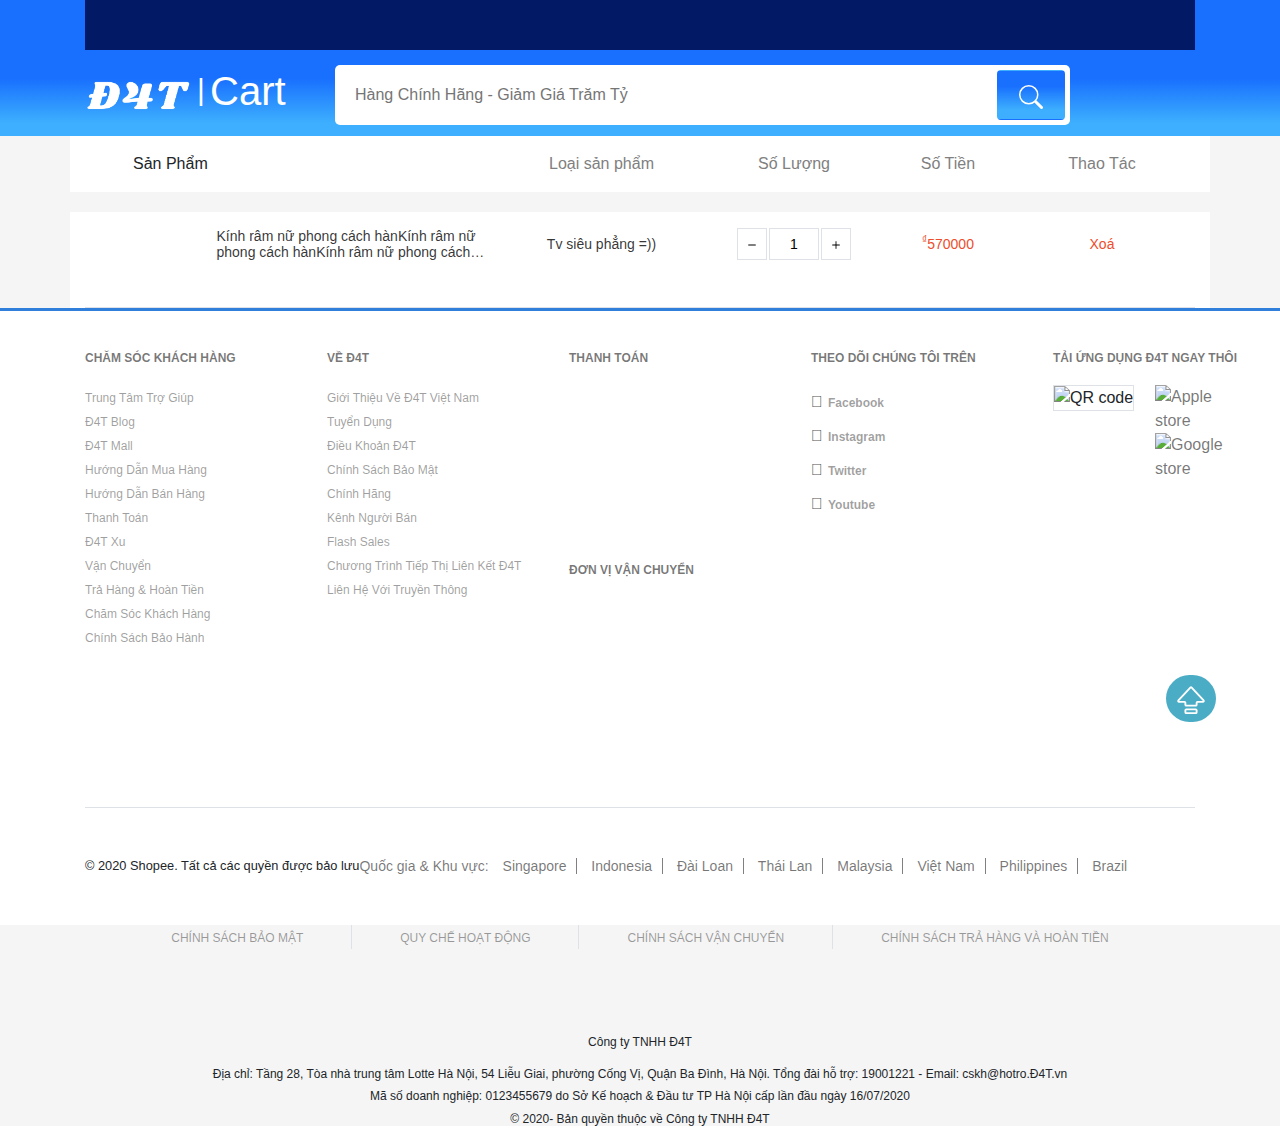
==== pay.html @ 73e4a86e "update accout" ====
<!DOCTYPE html>
<html lang="en">

<head>
    <meta charset="UTF-8">
    <meta name="viewport" content="width=device-width, initial-scale=1.0">
    <meta property="og:image" content="img/4T1D_icon.png">
    <meta property="og:description" content="">
    <meta property="og:title" content="">
    <link rel="shortcut icon" type="image/png" href="img/4T1D_icon.png">
    <title>Mua Hàng Trực Tuyến Và Uy Tín Cùng </title>
    <link rel="stylesheet" href="https://stackpath.bootstrapcdn.com/bootstrap/4.4.1/css/bootstrap.min.css"
        integrity="sha384-Vkoo8x4CGsO3+Hhxv8T/Q5PaXtkKtu6ug5TOeNV6gBiFeWPGFN9MuhOf23Q9Ifjh" crossorigin="anonymous">
    <link rel="stylesheet" href="fontawesome-free-5.13.0-web/css/all.css">
    <link rel="stylesheet" href="css/header.css">
    <link rel="stylesheet" href="css/style.css">
    <link rel="stylesheet" href="css/cart.css">
    <link rel="stylesheet" href="css/footer.css">
</head>

<body id="body">
    <header>
        <!-- Quang cao top -->
        <div class="container-fluid"
            style="background: rgb(25,112,254);background: linear-gradient(185deg, rgba(25,112,254,1) 32%, rgba(25,112,254,1) 81%);">
            <div class="container">
                <a title="" href="#" target="_blank" class="w-100" rel="noreferrer">
                    <div
                        style="height: 50px; background-repeat: no-repeat; background-position: center center; background-size: 100%; background-image: url(&quot;https://salt.tikicdn.com/ts/banner/c6/32/d9/1b204cfc48806fe8e3d1b975ff672819.jpg&quot;), linear-gradient(to right, rgb(2, 25, 102) 40%, rgb(2, 25, 102) 50%, rgb(2, 25, 102) 60%);">
                    </div>
                </a>
            </div>
        </div>

        <div class="container-fluid header__middle-box">
            <div class="container">
                <ul class="header__middle-list-menu">
                    <li class="d-flex">
                        <a href="index.html">
                            <img src="img/D4T.png" alt="Đ4T icon" class="icon">
                        </a>

                    </li>
                    <li class="title_cart">
                        <h1 class="text-white">Cart</h1>
                    </li>
                    <li>
                        <div class="header-with-search__search-section">
                            <div class="search-box bg-white text-dark d-flex flex-row">
                                <div class="w-100">
                                    <form active="" method="post"
                                        class="form-search w-100 d-flex align-items-center overflow-hidden">
                                        <input maxlength="128" placeholder="Hàng Chính Hãng - Giảm Giá Trăm Tỷ" value=""
                                            class="w-100">
                                    </form>
                                </div>
                                <button type="button" class="btn btn-search">
                                    <svg width="1em" height="1em" viewBox="0 0 16 16" class="bi bi-search"
                                        fill="currentColor" xmlns="http://www.w3.org/2000/svg">
                                        <path fill-rule="evenodd"
                                            d="M10.442 10.442a1 1 0 0 1 1.415 0l3.85 3.85a1 1 0 0 1-1.414 1.415l-3.85-3.85a1 1 0 0 1 0-1.415z" />
                                        <path fill-rule="evenodd"
                                            d="M6.5 12a5.5 5.5 0 1 0 0-11 5.5 5.5 0 0 0 0 11zM13 6.5a6.5 6.5 0 1 1-13 0 6.5 6.5 0 0 1 13 0z" />
                                    </svg>
                                </button>
                            </div>

                        </div>
                    </li>

                    <li class="member-box mt-3">

                    </li>
                </ul>
            </div>
        </div>
    </header>

    <!-- Main -->
    <main id="cart">
        <div class="container-fluid">
            <div class="container cart__header">
                <!-- form__header -->
                <div class="form__header w-100 grid p-3">
                    <div class="product-name">Sản Phẩm</div>
                    <div class="product-money text-center">Loại sản phẩm</div>
                    <div class="product-quantity text-center">Số Lượng</div>
                    <div class="product-money text-center">Số Tiền</div>
                    <div class="product-action text-center">Thao Tác</div>
                </div>
            </div>
            <div class="container cart__body">

                <!-- form__body -->
                <div class="form__body">
                    <!-- White bat dau tu day -->
                    <div class="form__item w-100 grid p-3 border-bottom" id="product1">
                        <!-- product -->
                        <div class="product__img d-flex">
                            <a href="#">
                                <div class="item__img"
                                    style="background-image: url(https://cf.shopee.vn/file/f7785c6e35a4923ea366b7c7877b2371_tn);">
                                </div>
                            </a>
                            <div class="item__description">
                                <a href="#">
                                    Kính râm nữ phong cách hànKính râm nữ phong cách hànKính râm nữ phong cách hàn
                                </a>
                            </div>

                        </div>
                        <!-- Product type -->
                        <div class="Product__type">
                            <p>
                                Tv siêu phẳng =))
                            </p>
                        </div>
                        <!-- quantity -->
                        <div class="Product__quantity">
                            <form action="">
                                <button type="button" class="border"><svg width="1em" height="1em" viewBox="0 0 16 16"
                                        class="bi bi-dash" fill="currentColor" xmlns="http://www.w3.org/2000/svg">
                                        <path fill-rule="evenodd"
                                            d="M3.5 8a.5.5 0 0 1 .5-.5h8a.5.5 0 0 1 0 1H4a.5.5 0 0 1-.5-.5z" />
                                    </svg></button>
                                <input type="number" min="1" max="" value="1" class="border">
                                <button type="button" class="border"><svg width="1em" height="1em" viewBox="0 0 16 16"
                                        class="bi bi-plus" fill="currentColor" xmlns="http://www.w3.org/2000/svg">
                                        <path fill-rule="evenodd"
                                            d="M8 3.5a.5.5 0 0 1 .5.5v4a.5.5 0 0 1-.5.5H4a.5.5 0 0 1 0-1h3.5V4a.5.5 0 0 1 .5-.5z" />
                                        <path fill-rule="evenodd"
                                            d="M7.5 8a.5.5 0 0 1 .5-.5h4a.5.5 0 0 1 0 1H8.5V12a.5.5 0 0 1-1 0V8z" />
                                    </svg></button>
                            </form>
                        </div>
                        <!-- money -->
                        <div class="product__money">
                            <!-- Chỗ này anh thêm hàm cho nó thành có dấu '.' ở đơn vị,
                                 Để nguyên chữ 'đ' -->
                            <p>₫570000</p>
                        </div>
                        <!-- action -->
                        <div class="product__action">
                            <button onclick="product_delete_show()">Xoá</button>
                        </div>
                    </div>


                    <!-- White ket thuc -->

                </div>

            </div>
            <!-- form delete product -->
            <dialog class="delete_product-box" id="delete_product-box">
                <div class="delete_product-body">
                    <h2>Bạn chắc chắn muốn bỏ sản phẩm này?</h2>
                    <div class="product__name-delete">Sản phẩm: </br> Kính râm nữ phong cách hàn</div>
                    <!-- <form action="" class="d-flex"> -->
                    <button onclick="delete_product_box_click_yes()" class="buttn">Yes</button>
                    <button onclick="delete_product_box_none()" class="border">No</button>
                    <!-- </form> -->
                </div>
            </dialog>
        </div>

    </main>

    <!-- Footer -->
    <footer onkeyup="footer_click()">
        <div class="container-fuid">
            <!-- footer top -->
            <div class="container footer-top">
                <div class="grid unset border-bottom">
                    <div class="grid-item">
                        <h2 class="footer__title">chăm sóc khách hàng</h2>
                        <ul class="list_menu d-flex flex-column">
                            <li><a href="">Trung Tâm Trợ Giúp</a></li>
                            <li><a href="">Đ4T Blog</a></li>
                            <li><a href="">Đ4T Mall</a></li>
                            <li><a href="">Hướng Dẫn Mua Hàng</a></li>
                            <li><a href="">Hướng Dẫn Bán Hàng</a></li>
                            <li><a href="">Thanh Toán</a></li>
                            <li><a href="">Đ4T Xu</a></li>
                            <li><a href="">Vận Chuyển</a></li>
                            <li><a href="">Trả Hàng & Hoàn Tiền</a></li>
                            <li><a href="">Chăm Sóc Khách Hàng</a></li>
                            <li><a href="">Chính Sách Bảo Hành</a></li>
                        </ul>
                    </div>
                    <div class="grid-item">
                        <h2 class="footer__title">Về Đ4T</h2>
                        <ul class="list_menu d-flex flex-column">
                            <li><a href="">Giới Thiệu Về Đ4T Việt Nam</a></li>
                            <li><a href="">Tuyển Dụng</a></li>
                            <li><a href="">Điều Khoản Đ4T</a></li>
                            <li><a href="">Chính Sách Bảo Mật</a></li>
                            <li><a href="">Chính Hãng</a></li>
                            <li><a href="">Kênh Người Bán</a></li>
                            <li><a href="">Flash Sales</a></li>
                            <li><a href="">Chương Trình Tiếp Thị Liên Kết Đ4T</a></li>
                            <li><a href="">Liên Hệ Với Truyền Thông</a></li>
                        </ul>
                    </div>
                    <div class="grid-item">
                        <!-- THANH TOÁN -->
                        <h2 class="footer__title">THANH TOÁN</h2>
                        <ul class="list_menu-pay grid-3">
                            <li>
                                <div class="pay__icon" style="background-position: 72.37037% 30.967741935483872%;">
                                </div>
                            </li>
                            <li>
                                <div class="pay__icon"
                                    style="background-position: 45.01424501424501% 6.451612903225806%;">
                                </div>
                            </li>
                            <li>
                                <div class="pay__icon"
                                    style="background-position: 37.60683760683761% 36.64596273291925%;">
                                </div>
                            </li>
                            <li>
                                <div class="pay__icon" style="background-position: 11.315417% 6.172839506172839%;">
                                </div>
                            </li>
                            <li>
                                <div class="pay__icon" style="background-position: 60.264498% 55.483870967741936%;">
                                </div>
                            </li>
                            <li>
                                <div class="pay__icon" style="background-position: 70.65812% 62.58064516129032%;"></div>
                            </li>
                            <li>
                                <div class="pay__icon"
                                    style="background-position: 0% 7.575758%;background-size: 1049.5% 344.846154%;">
                                </div>
                            </li>
                        </ul>
                        <!--  -->
                        <h2 class="footer__title">ĐƠN VỊ VẬN CHUYỂN</h2>
                        <ul class="list_menu-pay grid-3">
                            <li>
                                <div class="pay__icon"
                                    style="background-size: 699%;background-position: 60.526315789473685% 1335421%;">
                                </div>
                            </li>
                            <li>
                                <div class="pay__icon" style="background-position: 18.51567% 59.445783%;"></div>
                            </li>
                            <li>
                                <div class="pay__icon" style="background-position: 7.831909% 61.806452%;"></div>
                            </li>
                            <li>
                                <div class="pay__icon"
                                    style="background-position: 59.686609686609685% 28.91566265060241%;background-size: 1300%;">
                                </div>
                            </li>
                            <li>
                                <div class="pay__icon" style="background-position: 96.868946% 50.770701%;"></div>
                            </li>
                            <li>
                                <div class="pay__icon" style="background-position: 74.35897435897436% 1.952381%;"></div>
                            </li>
                            <li>
                                <div class="pay__icon"
                                    style="background-size: 564.9253731343283% 434.4827586206897%;background-position: 26.003210272873194% 6.451612903225806%;">
                                </div>
                            </li>
                            <li>
                                <div class="pay__icon"
                                    style="background-size: 750.561797752809% 262.85714285714283%;background-position: 84.4311377245509% 100%;">
                                </div>
                            </li>
                            <li>
                                <div class="pay__icon" style="background-position: 48.63701578192253% 37.341772%;">
                                </div>
                            </li>
                            <li>
                                <div class="pay__icon"
                                    style="background-position: 10.218978102189782% 33.76623376623377%;">
                                </div>
                            </li>
                        </ul>
                    </div>
                    <div class="grid-item">
                        <h2 class="footer__title">THEO DÕI CHÚNG TÔI TRÊN</h2>
                        <ul class="list_menu-about d-flex flex-column">
                            <li class="fab"><a href="">Facebook</a></li>
                            <li class="fab"><a href="">Instagram</a></li>
                            <li class="fab"><a href="">Twitter</a></li>
                            <li class="fab"><a href="">Youtube</a></li>
                        </ul>
                    </div>
                    <div class="grid-item">
                        <h2 class="footer__title">TẢI ỨNG DỤNG Đ4T NGAY THÔI</h2>
                        <div class="dowload-box d-flex">
                            <span class="dowload-box__img">
                                <img src="https://deo.shopeemobile.com/shopee/shopee-pcmall-live-sg/assets/f184c0b68a2d385feb5d70a76396230b.png"
                                    alt="QR code" class="border">
                            </span>
                            <span class="dowload-box__link">
                                <ul>
                                    <li>
                                        <img src="https://deo.shopeemobile.com/shopee/shopee-pcmall-live-sg/assets/759416b55e2bd69ecc360ee2faab7ad0.png"
                                            alt="Apple store" class="ml-3">
                                    </li>
                                    <li>
                                        <img src="https://deo.shopeemobile.com/shopee/shopee-pcmall-live-sg/assets/2679f513b5f9e235adf2c6c288617e7b.png"
                                            alt="Google store" class="ml-3">
                                    </li>
                                    <li></li>
                                </ul>
                            </span>
                        </div>
                    </div>
                </div>
            </div>
            <!-- footer middler -->
            <div class="contianer-fluid">
                <div class="container d-flex pt-5 pb-5">
                    <small>© 2020 Shopee. Tất cả các quyền được bảo lưu</small>
                    <span class="float-right">
                        Quốc gia & Khu vực:
                        <span>Singapore</span>
                        <span>Indonesia</span>
                        <span>Đài Loan</span>
                        <span>Thái Lan</span>
                        <span>Malaysia</span>
                        <span>Việt Nam</span>
                        <span>Philippines</span>
                        <span>Brazil</span>
                    </span>
                </div>
            </div>
            <!-- footer bottom -->
            <div class="container-fluid" style="background: #F5F5F5">
                <div class="container">
                    <!-- footer bottom__header -->
                    <div class="footer-bottom__header w-100">
                        <div class="border-right pl-5 pr-5"><a href="#">CHÍNH SÁCH BẢO MẬT</a></div>
                        <div class="border-right pl-5 pr-5"><a href="#">QUY CHẾ HOẠT ĐỘNG</a></div>
                        <div class="border-right pl-5 pr-5"><a href="#">CHÍNH SÁCH VẬN CHUYỂN</a></div>
                        <div class="border-0 pl-5 pr-5"><a href="#" class="border-0">CHÍNH SÁCH TRẢ HÀNG VÀ HOÀN
                                TIỀN</a>
                        </div>
                    </div>
                    <!-- footer bototm__body -->
                    <div class="footer-bottom__body mt-5 d-flex justify-content-center">
                        <a href="#">
                            <div class="pay__icon"></div>
                        </a>
                        <a href="#">
                            <div class="pay__icon"></div>
                        </a>
                        <a href="#">
                            <div class="pay__icon"
                                style="background-size: 1577.0833333333333% 383.3333333333333%;background-position: 80.25387870239774% 33.8235294117647%;">
                            </div>
                        </a>
                    </div>
                    <p class="text-center" style="font-size: .75rem">Công ty TNHH Đ4T</p>
                    <address class="text-center" style="font-size: .75rem; line-height: 1.5;">
                        <p class="text-center addr">Địa chỉ: Tầng 28, Tòa nhà trung tâm Lotte Hà Nội, 54 Liễu Giai,
                            phường
                            Cống Vị, Quận Ba Đình, Hà Nội. Tổng đài hỗ trợ: 19001221 - Email: cskh@hotro.Đ4T.vn</p>
                        <p class="text-center addr">Mã số doanh nghiệp: 0123455679 do Sở Kế hoạch & Đầu tư TP Hà Nội cấp
                            lần
                            đầu ngày 16/07/2020</p>
                        <p class="text-center addr">© 2020- Bản quyền thuộc về Công ty TNHH Đ4T</p>
                    </address>
                </div>

            </div>
        </div>








        <!-- Menu trôi nổi -->
        <div class="menu-slide">
            <!-- <div class="frame-cat">
                        <div class="menu d-flex flex-column justify-content-around align-items-center" id="menu">
                            <a href="#">
                                <svg width="1em" height="1em" viewBox="0 0 16 16" class="bi bi-arrow-up-circle" fill="currentColor"
                                    xmlns="http://www.w3.org/2000/svg">
                                    <path fill-rule="evenodd"
                                        d="M8 15A7 7 0 1 0 8 1a7 7 0 0 0 0 14zm0 1A8 8 0 1 0 8 0a8 8 0 0 0 0 16z" />
                                    <path fill-rule="evenodd"
                                        d="M4.646 8.354a.5.5 0 0 0 .708 0L8 5.707l2.646 2.647a.5.5 0 0 0 .708-.708l-3-3a.5.5 0 0 0-.708 0l-3 3a.5.5 0 0 0 0 .708z" />
                                    <path fill-rule="evenodd" d="M8 11.5a.5.5 0 0 0 .5-.5V6a.5.5 0 0 0-1 0v5a.5.5 0 0 0 .5.5z" />
                                </svg>
                            </a>
                            <a href="#">
                                <svg width="1em" height="1em" viewBox="0 0 16 16" class="bi bi-brightness-high-fill" fill="currentColor"
                                    xmlns="http://www.w3.org/2000/svg">
                                    <path d="M12 8a4 4 0 1 1-8 0 4 4 0 0 1 8 0z" />
                                    <path fill-rule="evenodd"
                                        d="M8 0a.5.5 0 0 1 .5.5v2a.5.5 0 0 1-1 0v-2A.5.5 0 0 1 8 0zm0 13a.5.5 0 0 1 .5.5v2a.5.5 0 0 1-1 0v-2A.5.5 0 0 1 8 13zm8-5a.5.5 0 0 1-.5.5h-2a.5.5 0 0 1 0-1h2a.5.5 0 0 1 .5.5zM3 8a.5.5 0 0 1-.5.5h-2a.5.5 0 0 1 0-1h2A.5.5 0 0 1 3 8zm10.657-5.657a.5.5 0 0 1 0 .707l-1.414 1.415a.5.5 0 1 1-.707-.708l1.414-1.414a.5.5 0 0 1 .707 0zm-9.193 9.193a.5.5 0 0 1 0 .707L3.05 13.657a.5.5 0 0 1-.707-.707l1.414-1.414a.5.5 0 0 1 .707 0zm9.193 2.121a.5.5 0 0 1-.707 0l-1.414-1.414a.5.5 0 0 1 .707-.707l1.414 1.414a.5.5 0 0 1 0 .707zM4.464 4.465a.5.5 0 0 1-.707 0L2.343 3.05a.5.5 0 1 1 .707-.707l1.414 1.414a.5.5 0 0 1 0 .708z" />
                                </svg>
                            </a>
                            <a href="#">
                                <svg width="1em" height="1em" viewBox="0 0 16 16" class="bi bi-bell" fill="currentColor"
                                    xmlns="http://www.w3.org/2000/svg">
                                    <path d="M8 16a2 2 0 0 0 2-2H6a2 2 0 0 0 2 2z" />
                                    <path fill-rule="evenodd"
                                        d="M8 1.918l-.797.161A4.002 4.002 0 0 0 4 6c0 .628-.134 2.197-.459 3.742-.16.767-.376 1.566-.663 2.258h10.244c-.287-.692-.502-1.49-.663-2.258C12.134 8.197 12 6.628 12 6a4.002 4.002 0 0 0-3.203-3.92L8 1.917zM14.22 12c.223.447.481.801.78 1H1c.299-.199.557-.553.78-1C2.68 10.2 3 6.88 3 6c0-2.42 1.72-4.44 4.005-4.901a1 1 0 1 1 1.99 0A5.002 5.002 0 0 1 13 6c0 .88.32 4.2 1.22 6z" />
                                </svg>
                            </a>
                        </div>
                    </div> -->
            <div class="toggle d-flex justify-content-between flex-column overflow-hidden" id="toggle"
                onclick="expand()">
                <span class="box_click">
                    <svg width="1em" height="1em" viewBox="0 0 16 16" id="show" class="bi bi-capslock"
                        fill="currentColor" xmlns="http://www.w3.org/2000/svg">
                        <path fill-rule="evenodd"
                            d="M7.27 1.047a1 1 0 0 1 1.46 0l6.345 6.77c.6.638.146 1.683-.73 1.683H11.5v1a1 1 0 0 1-1 1h-5a1 1 0 0 1-1-1v-1H1.654C.78 9.5.326 8.455.924 7.816L7.27 1.047zM14.346 8.5L8 1.731 1.654 8.5H4.5a1 1 0 0 1 1 1v1h5v-1a1 1 0 0 1 1-1h2.846zm-9.846 5a1 1 0 0 1 1-1h5a1 1 0 0 1 1 1v1a1 1 0 0 1-1 1h-5a1 1 0 0 1-1-1v-1zm6 0h-5v1h5v-1z" />
                    </svg>
                </span>

                <!-- 
                         -->
                <a href="#">
                    <svg width="1em" height="1em" viewBox="0 0 16 16" class="bi bi-arrow-up-circle" fill="currentColor"
                        xmlns="http://www.w3.org/2000/svg">
                        <path fill-rule="evenodd"
                            d="M8 15A7 7 0 1 0 8 1a7 7 0 0 0 0 14zm0 1A8 8 0 1 0 8 0a8 8 0 0 0 0 16z" />
                        <path fill-rule="evenodd"
                            d="M4.646 8.354a.5.5 0 0 0 .708 0L8 5.707l2.646 2.647a.5.5 0 0 0 .708-.708l-3-3a.5.5 0 0 0-.708 0l-3 3a.5.5 0 0 0 0 .708z" />
                        <path fill-rule="evenodd" d="M8 11.5a.5.5 0 0 0 .5-.5V6a.5.5 0 0 0-1 0v5a.5.5 0 0 0 .5.5z" />
                    </svg>
                </a>
                <a href="#">
                    <svg width="1em" height="1em" viewBox="0 0 16 16" class="bi bi-brightness-high-fill"
                        fill="currentColor" xmlns="http://www.w3.org/2000/svg">
                        <path d="M12 8a4 4 0 1 1-8 0 4 4 0 0 1 8 0z" />
                        <path fill-rule="evenodd"
                            d="M8 0a.5.5 0 0 1 .5.5v2a.5.5 0 0 1-1 0v-2A.5.5 0 0 1 8 0zm0 13a.5.5 0 0 1 .5.5v2a.5.5 0 0 1-1 0v-2A.5.5 0 0 1 8 13zm8-5a.5.5 0 0 1-.5.5h-2a.5.5 0 0 1 0-1h2a.5.5 0 0 1 .5.5zM3 8a.5.5 0 0 1-.5.5h-2a.5.5 0 0 1 0-1h2A.5.5 0 0 1 3 8zm10.657-5.657a.5.5 0 0 1 0 .707l-1.414 1.415a.5.5 0 1 1-.707-.708l1.414-1.414a.5.5 0 0 1 .707 0zm-9.193 9.193a.5.5 0 0 1 0 .707L3.05 13.657a.5.5 0 0 1-.707-.707l1.414-1.414a.5.5 0 0 1 .707 0zm9.193 2.121a.5.5 0 0 1-.707 0l-1.414-1.414a.5.5 0 0 1 .707-.707l1.414 1.414a.5.5 0 0 1 0 .707zM4.464 4.465a.5.5 0 0 1-.707 0L2.343 3.05a.5.5 0 1 1 .707-.707l1.414 1.414a.5.5 0 0 1 0 .708z" />
                    </svg>
                </a>
                <a href="#">
                    <svg width="1em" height="1em" viewBox="0 0 16 16" class="bi bi-bell" fill="currentColor"
                        xmlns="http://www.w3.org/2000/svg">
                        <path d="M8 16a2 2 0 0 0 2-2H6a2 2 0 0 0 2 2z" />
                        <path fill-rule="evenodd"
                            d="M8 1.918l-.797.161A4.002 4.002 0 0 0 4 6c0 .628-.134 2.197-.459 3.742-.16.767-.376 1.566-.663 2.258h10.244c-.287-.692-.502-1.49-.663-2.258C12.134 8.197 12 6.628 12 6a4.002 4.002 0 0 0-3.203-3.92L8 1.917zM14.22 12c.223.447.481.801.78 1H1c.299-.199.557-.553.78-1C2.68 10.2 3 6.88 3 6c0-2.42 1.72-4.44 4.005-4.901a1 1 0 1 1 1.99 0A5.002 5.002 0 0 1 13 6c0 .88.32 4.2 1.22 6z" />
                    </svg>
                </a>
            </div>
        </div>
        <!-- End Menu trôi nổi -->
    </footer>
    <script>
        // form delete product

        var body = document.getElementById("body").style;
        var delete_product_box = document.getElementById("delete_product-box").style;
        function product_delete_show() {
            body.height = "100vh";
            body.overflow = "hidden";
            // 
            delete_product_box.display = "block";
        }
        function delete_product_box_none() {
            body.height = "auto";
            body.overflow = "scroll";
            // 
            delete_product_box.display = "none";
        }
        var none = document.getElementById("product1").style;
        function delete_product_box_click_yes() {

            body.height = "auto";
            body.overflow = "scroll";
            // 
            delete_product_box.display = "none";
            none.display = "none";
        }



        var i = 0;
        // function footer_click() {
        //     document.getElementById("toggle").style.height = "47px";
        // }
        function expand() {
            if (i == 0) {
                document.getElementById("toggle").style.height = "182px";
                document.getElementById("show").style.transform = "rotate(0.5turn)";

                i = 1;
            }
            else {
                document.getElementById("toggle").style.height = "47px";
                document.getElementById("show").style.transform = "rotate(0turn)";

                i = 0;
            }
        }
    </script>
</body>

</html>
---- css/header.css ----
/* Uu dai */
.Promotion__box {background: #1D71AB}
.Promotion__body {height: 28px}
.Promotion__list-menu li {
    margin-left: 25px;
}
.Promotion__list-menu li a{
    font-size: 12px;
    color: rgb(255, 255, 255);
    font-weight: 300;
    line-height: 26px;
    display: inline-flex;
    letter-spacing: 0.5px;
    -webkit-box-align: center;
    align-items: center;
    text-decoration: none;
}

.Promotion__list-menu li img{
    width: 18px; height: 18px
}
.Promotion__list-menu li i{
    color: gold
}
.Promotion__list-menu li a:hover{
    text-decoration: none;
}

/* menu__middle */
.header__middle-box {
    background: rgb(25,112,254);
    background: linear-gradient(180deg, rgba(25,112,254,1) 32%, rgba(61,175,254,1) 81%);
}

.header__middle-list-menu {
    height:90px;
    padding-top: 0px;

    display: grid;
    grid-template-columns: 1fr 7fr .5fr 1.5fr;
    align-items: center;
    column-gap: 40px;
}
.header__middle-list-menu .icon {
    width: 100%;height: 100%;
}
/* Form */
.search-box { border-radius: 5px}
.form-search {
    height: 100%;
}
.form-search input {
    margin-left: 20px;
    outline: none;
    border: none
}
.btn-search {
    width: 10%;
    margin: 5px;
    color: white;
    font-size: 24px;

    background: rgb(25,112,254);
    background: linear-gradient(180deg, rgba(25,112,254,1) 32%, rgba(61,175,254,1) 81%);
}
.btn-search:hover {
    opacity: .7;
    color: white;
    
}
    /* sub-menu */
    .sub-menu li{
        margin: 0px 5px;
    }
    .sub-menu li a{
        color: white;
        font-size: .75rem;
        font-weight: 300;
        line-height: .875rem;
    }
    .sub-menu li a:hover{text-decoration: none;}
/* Cart */
.cart {
    
}
.cart__desc {
    position: absolute;
    font-size: 16px;
    padding: 1px 8px;

    margin-left: 21.5px;
    border-radius: 20px;
    background-color: white;
    border: 1.3px solid #45B5FC;
}

.header__cart {
    font-size: 30px;
}
/* Member box */
.member-box a {
    font-size: 14px;
    color: white
}
---- css/style.css ----
* {
    padding: 0;
    margin: 0;
    box-sizing: border-box;
}

#icon {
    border-radius: 100%;
    background: red
}
/* Thanh scrollbar */
    ::-webkit-scrollbar {
        width: 0px;
        background: linear-gradient(white); 
    }
    /* End scrollbar */
ul {
    list-style-type: none;
}
img {
    width: 100%; height: 100%
}
---- css/cart.css ----
#cart {
    margin-top: -20px;
}
/* Header */
    .member-box .customer__avatar {
        width: 20%;
        border-radius: 100%;
        margin-right: 5px;
    }
    .customer__name {
        width: 80%;
        color: white
    }
/* END header */
.header__middle-list-menu {
    height:90px;
    padding-top: 0px;

    display: grid;
    grid-template-columns: 1fr 1fr 7fr 1fr;
    align-items: center;
    column-gap: 20px;
}
.title_cart h1::before {
    content: '|';
    font-weight: 100;
    font-size: 30px;
    position: absolute;
    margin-left: -13px;
    margin-top: 5px;
}
/* cart__header */
#cart .container-fluid {
    background-color: #F5F5F5;
    padding: 0px
}
 .cart__header {
    background-color: white;
    margin-bottom: 20px;
}

.cart__body {
    background-color: white;
}
.cart__header .grid {
    display: grid;
    grid-template-columns: 5fr 3fr repeat(3, 2fr);
}
.cart__body .grid {
    display: grid;
    grid-template-columns: 5fr 3fr repeat(3, 2fr);
}
.cart__body .form__header div {font-size: .875rem; }
.product-quantity, .product-money, .product-action {color: gray; text-align: center;}
.product-name {padding-left: 2em;}
/* product__body */
.form__item {
    height: 96px;
    font-size: .875rem;
}
    /* product__img */
    .product__img a {width: 30%;}
    .product__img a .item__img {
        height: 72px;
        
        background-size: 60%;
        background-repeat: no-repeat;
        background-position: center;
    }
    .item__description {
        width: 70%;
    }
    .item__description a{
    width: 100%;
    text-decoration: none;

    color: rgba(0,0,0,.8);
    display: block;
    margin-bottom: .3125rem;

    line-height: 1rem;
    max-height: 3rem;
    text-overflow: ellipsis;
    overflow: hidden;
    
    word-break: break-word;
    display: -webkit-box;
    -webkit-box-orient: vertical;
    -webkit-line-clamp: 2;
    }
     .Product__type, .Product__quantity, .product__money, .product__action {
         color: rgba(0,0,0,.8);
         display: flex;
         justify-content: center;
         align-items: center;align-self: baseline;
        }
    /* Product__type */
    /* Product__quantity */
    .Product__quantity form {
        width: 114px; height: 32px;
        display: flex;
        margin: auto;
    }
    .Product__quantity form input {
        width: 50px;
        text-align: center;
        margin: 0px 2px;
    }

    /* Chrome, Safari, Edge, Opera */
    input::-webkit-outer-spin-button,
    input::-webkit-inner-spin-button {
    -webkit-appearance: none;
    margin: 0;
    }

    /* Firefox */
    input[type=number] {
    -moz-appearance: textfield;
    }

     button {
        width: 30px;
        
        border: none;
        background-color: white;
    }
    .Product__quantity form input:focus {
        outline: 2px solid rgb(48, 128, 219);
    }
    .Product__quantity form button:focus {
        outline: 2px solid rgb(48, 128, 219);
    }
    /* product__money */
    .product__money {
        color: #ee4d2d;
    }
    .product__money p::first-letter {
        font-size: 10px;
        vertical-align: super;
    }
    /* product__action */
    .product__action button{
        color: #ee4d2d
    }
    .product__action button:focus {
        outline: none;
        border: none
    }
    /* delete_product */
    .delete_product-box {
        
        width: 100%;
        height: 100%;
        background-color: rgba(0,0,0,.4);
        position: absolute;
        z-index: 90;
         bottom: 0px; left: 0px;top: 0px; right: 0px;
    }
    .delete_product-body {
        width: 540px;
        height: 320px;
        padding: 20px;
        background-color: white;
        margin: auto;
    }
    .delete_product-body h2 {
        font-size: 1.5rem;
    color: #ee4d2d;
    margin-top: 1.875rem;
    }
    .product__name-delete {
        margin-top: 2.5rem;
        font-size: 1rem;
    }
    .delete_product-body button {
        margin-top: 100px;
    }
    .delete_product-body  button {
        width: 50%;
        float: right;
    }
    dialog .delete_product-body .buttn {
        
        background-color: #ee4d2d;
        color: white;
        float: left;
    }
/* end cart__body */
/* footer */
footer {
    border-top: 3px solid rgb(48, 128, 219);
}
---- css/footer.css ----
/* Footer top */
.unset {
    all: unset
}
footer .grid {
    display: grid;
    grid-template-columns: repeat(5, 20%);
    column-gap: 20px;
}
footer  .grid-3 {
    display: grid !important;
    grid-template-columns: repeat(3, 33.3%);
}

.footer__title {
    text-transform: uppercase;
    font-size: .75rem;
    font-weight: 700;
    color: rgba(0,0,0,.54);
    margin-bottom: 1.25rem;
    margin-top: 2.5rem;
}
.footer-top .grid-item ul {
    text-decoration: none;
    display: block;
    color: rgba(0,0,0,.54);
    list-style-type: none;
    margin: 0 0 1.5625rem;
    padding: 0px
}

/* pay__icon */
.list_menu-pay li {
    margin: 5px 0px;
    height: 36px
}
.pay__icon {
    background: url(https://deo.shopeemobile.com/shopee/shopee-pcmall-live-sg/assets/ac3a8f576164d64b185ada4409e3d5d2.png);
    padding: 18px 0px
}
/* end pay__icon */
.footer-top a {
    text-decoration: none;
    color: rgba(0,0,0,.54);
    font-size: .75rem;
    margin-bottom: .75rem;
    text-transform: capitalize;
}
.footer-top a:hover {
    text-decoration: none;
    color: rgba(3, 151, 250, 0.54);
    font-size: .75rem;
    font-weight: bold;
}
/* list_menu-about */
.list_menu-about li {
    margin: 5px 0px;
}
.list_menu-about li a {
    text-decoration: none;
    color: rgba(0,0,0,.54);
    font-size: .75rem;
    font-weight: bold
}
.list_menu-about li a::before {
    color: black;
    margin-right: 5px;
    font-size: 16px;
}
.list_menu-about li:first-child a::before {
    content: '\f09a';
}
.list_menu-about li:nth-child(2) a::before {
    content: '\f16d';
}
.list_menu-about li:nth-child(3) a::before {
    content: '\f081';
}
.list_menu-about li:nth-child(4) a::before {
    content: '\f167';
}

.list_menu-about li:first-child:hover a::before {
    color: #0779E9
}
.list_menu-about li:nth-child(2):hover a::before {
    content: '\f16d';
}
.list_menu-about li:nth-child(3):hover a::before {
    color: #1DA1F2
}
.list_menu-about li:nth-child(4):hover a::before {
    color: #FF0101
}
/* End list_menu-about */

/* dowload-box */
.dowload-box__img, .dowload-box__link{
    width: 86px; height: 86px
}
/* End dowload-box*/

/* END footer top */

/* footer middle */
.float-right {font-size: .875rem;color: rgba(0,0,0,.54);}
.float-right span {
    border-right: .1px solid gray;
    padding: 0px 10px
}
.float-right span:last-child {border: none}
/* End footer middle */

/* footer-bottom */
.footer-bottom__body a {opacity: 1;}
.footer-bottom__body a .pay__icon {
    width: 100px;
    background-size: 630.8333333333334% 408.8888888888889%;
    background-position: 100% 7.194244604316546%;
}
.footer-bottom__body a:nth-child(2) {margin: 0px 20px}
.footer-bottom__body a:last-child .pay__icon {width: 40px;}
.addr {
    margin: 0;
    line-height: 1.2;
    margin-top: 8px;
}
/* footer-bottom__header */
.footer-bottom__header {
    display: flex;
    justify-content: center;
}

.footer-bottom__header div a {
    font-size: .75rem;
    color: rgba(0,0,0,.54);
}
.footer-bottom__header div a:hover {
    text-decoration: none;
    font-size: .75rem;
    color: rgba(0,0,0,.54);
}
/* END footer-bottom */
/* Icon troi noi */
footer .menu-slide {
    position: absolute;
    z-index: 3;
    top: 75%;
    right: 5%;
}
footer .toggle {
  background-color: #4aacc5;
  color: white;
  font-size: 30px;
  text-align: center;

  height: 47px;
  transition: all 1s;
  width: 50px;
  border-radius: 50px;
}

footer  a {
    font-size: 25px;
    color: white;
    opacity: .7;
}

footer a:hover {
    opacity: 1;
    font-size: 25px;
    color: gray;
}
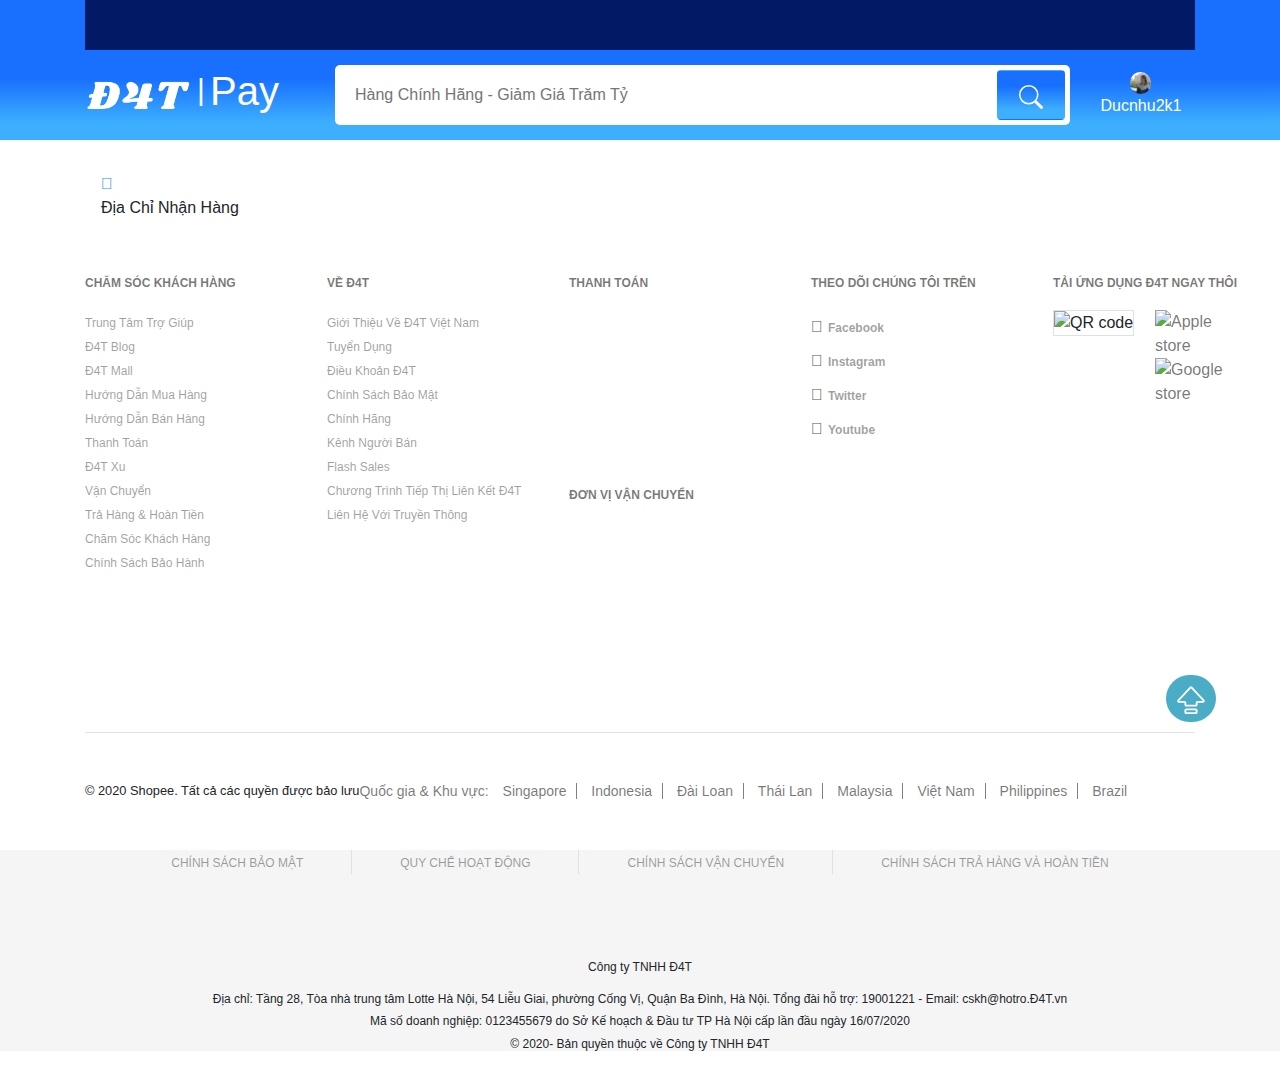
==== commit ed783fba: "update font" ====
--- a/pay.html
+++ b/pay.html
@@ -13,9 +13,12 @@
         integrity="sha384-Vkoo8x4CGsO3+Hhxv8T/Q5PaXtkKtu6ug5TOeNV6gBiFeWPGFN9MuhOf23Q9Ifjh" crossorigin="anonymous">
     <link rel="stylesheet" href="fontawesome-free-5.13.0-web/css/all.css">
     <link rel="stylesheet" href="css/header.css">
+    <script src="https://kit.fontawesome.com/a076d05399.js"></script>
+
     <link rel="stylesheet" href="css/style.css">
-    <link rel="stylesheet" href="css/cart.css">
+    <link rel="stylesheet" href="css/pay.css">
     <link rel="stylesheet" href="css/footer.css">
+    <link rel="stylesheet" href="css/font.css">
 </head>
 
 <body id="body">
@@ -42,21 +45,19 @@
 
                     </li>
                     <li class="title_cart">
-                        <h1 class="text-white">Cart</h1>
+                        <h1 class="text-white">Pay</h1>
                     </li>
                     <li>
                         <div class="header-with-search__search-section">
                             <div class="search-box bg-white text-dark d-flex flex-row">
                                 <div class="w-100">
-                                    <form active="" method="post"
-                                        class="form-search w-100 d-flex align-items-center overflow-hidden">
-                                        <input maxlength="128" placeholder="Hàng Chính Hãng - Giảm Giá Trăm Tỷ" value=""
-                                            class="w-100">
+                                    <form active="" method="post" class="form-search w-100 d-flex align-items-center overflow-hidden">
+                                        <input maxlength="128" placeholder="Hàng Chính Hãng - Giảm Giá Trăm Tỷ" value="" class="w-100">
                                     </form>
                                 </div>
                                 <button type="button" class="btn btn-search">
-                                    <svg width="1em" height="1em" viewBox="0 0 16 16" class="bi bi-search"
-                                        fill="currentColor" xmlns="http://www.w3.org/2000/svg">
+                                    <svg width="1em" height="1em" viewBox="0 0 16 16" class="bi bi-search" fill="currentColor"
+                                        xmlns="http://www.w3.org/2000/svg">
                                         <path fill-rule="evenodd"
                                             d="M10.442 10.442a1 1 0 0 1 1.415 0l3.85 3.85a1 1 0 0 1-1.414 1.415l-3.85-3.85a1 1 0 0 1 0-1.415z" />
                                         <path fill-rule="evenodd"
@@ -64,12 +65,12 @@
                                     </svg>
                                 </button>
                             </div>
-
+                    
                         </div>
                     </li>
-
-                    <li class="member-box mt-3">
-
+                    <li class="member-box d-flex flex-column pt-3 align-items-center overflow-hidden">
+                        <img src="img/avt.jpg" alt="avatar" class="customer__avatar">
+                        <p class="customer__name">Ducnhu2k1</p>
                     </li>
                 </ul>
             </div>
@@ -77,93 +78,15 @@
     </header>
 
     <!-- Main -->
-    <main id="cart">
+    <main id="pay">
         <div class="container-fluid">
-            <div class="container cart__header">
+            <div class="container pay__header">
                 <!-- form__header -->
                 <div class="form__header w-100 grid p-3">
-                    <div class="product-name">Sản Phẩm</div>
-                    <div class="product-money text-center">Loại sản phẩm</div>
-                    <div class="product-quantity text-center">Số Lượng</div>
-                    <div class="product-money text-center">Số Tiền</div>
-                    <div class="product-action text-center">Thao Tác</div>
+                    <div class="fas address-icon"></div>Địa Chỉ Nhận Hàng
                 </div>
             </div>
-            <div class="container cart__body">
-
-                <!-- form__body -->
-                <div class="form__body">
-                    <!-- White bat dau tu day -->
-                    <div class="form__item w-100 grid p-3 border-bottom" id="product1">
-                        <!-- product -->
-                        <div class="product__img d-flex">
-                            <a href="#">
-                                <div class="item__img"
-                                    style="background-image: url(https://cf.shopee.vn/file/f7785c6e35a4923ea366b7c7877b2371_tn);">
-                                </div>
-                            </a>
-                            <div class="item__description">
-                                <a href="#">
-                                    Kính râm nữ phong cách hànKính râm nữ phong cách hànKính râm nữ phong cách hàn
-                                </a>
-                            </div>
-
-                        </div>
-                        <!-- Product type -->
-                        <div class="Product__type">
-                            <p>
-                                Tv siêu phẳng =))
-                            </p>
-                        </div>
-                        <!-- quantity -->
-                        <div class="Product__quantity">
-                            <form action="">
-                                <button type="button" class="border"><svg width="1em" height="1em" viewBox="0 0 16 16"
-                                        class="bi bi-dash" fill="currentColor" xmlns="http://www.w3.org/2000/svg">
-                                        <path fill-rule="evenodd"
-                                            d="M3.5 8a.5.5 0 0 1 .5-.5h8a.5.5 0 0 1 0 1H4a.5.5 0 0 1-.5-.5z" />
-                                    </svg></button>
-                                <input type="number" min="1" max="" value="1" class="border">
-                                <button type="button" class="border"><svg width="1em" height="1em" viewBox="0 0 16 16"
-                                        class="bi bi-plus" fill="currentColor" xmlns="http://www.w3.org/2000/svg">
-                                        <path fill-rule="evenodd"
-                                            d="M8 3.5a.5.5 0 0 1 .5.5v4a.5.5 0 0 1-.5.5H4a.5.5 0 0 1 0-1h3.5V4a.5.5 0 0 1 .5-.5z" />
-                                        <path fill-rule="evenodd"
-                                            d="M7.5 8a.5.5 0 0 1 .5-.5h4a.5.5 0 0 1 0 1H8.5V12a.5.5 0 0 1-1 0V8z" />
-                                    </svg></button>
-                            </form>
-                        </div>
-                        <!-- money -->
-                        <div class="product__money">
-                            <!-- Chỗ này anh thêm hàm cho nó thành có dấu '.' ở đơn vị,
-                                 Để nguyên chữ 'đ' -->
-                            <p>₫570000</p>
-                        </div>
-                        <!-- action -->
-                        <div class="product__action">
-                            <button onclick="product_delete_show()">Xoá</button>
-                        </div>
-                    </div>
-
-
-                    <!-- White ket thuc -->
-
-                </div>
-
-            </div>
-            <!-- form delete product -->
-            <dialog class="delete_product-box" id="delete_product-box">
-                <div class="delete_product-body">
-                    <h2>Bạn chắc chắn muốn bỏ sản phẩm này?</h2>
-                    <div class="product__name-delete">Sản phẩm: </br> Kính râm nữ phong cách hàn</div>
-                    <!-- <form action="" class="d-flex"> -->
-                    <button onclick="delete_product_box_click_yes()" class="buttn">Yes</button>
-                    <button onclick="delete_product_box_none()" class="border">No</button>
-                    <!-- </form> -->
-                </div>
-            </dialog>
         </div>
-
     </main>
 
     <!-- Footer -->
--- a/css/style.css
+++ b/css/style.css
@@ -2,6 +2,7 @@
     padding: 0;
     margin: 0;
     box-sizing: border-box;
+    font-family: 'Roboto', sans-serif;
 }
 
 #icon {
--- a/css/pay.css
+++ b/css/pay.css
@@ -0,0 +1,40 @@
+#cart {
+    margin-top: -20px;
+}
+/* Header */
+    
+
+.header__middle-list-menu {
+    height:90px;
+    padding-top: 0px;
+
+    display: grid;
+    grid-template-columns: 1fr 1fr 7fr 1fr;
+    align-items: center;
+    column-gap: 20px;
+}
+.title_cart h1::before {
+    content: '|';
+    font-weight: 100;
+    font-size: 30px;
+    position: absolute;
+    margin-left: -13px;
+    margin-top: 5px;
+}
+.member-box .customer__avatar {
+        width: 20%;
+        border-radius: 100%;
+        margin-right: 5px;
+    }
+    .customer__name {
+        width: 80%;
+        color: white
+    }
+/* END header */
+/*  pay__header */
+.fas::before {
+    content: "\f3c5";
+    margin-right: 10px;
+    color: rgb(20, 147, 221);
+}
+/* end  pay__header */--- a/css/font.css
+++ b/css/font.css
@@ -0,0 +1,112 @@
+/* cyrillic-ext */
+@font-face {
+  font-family: 'Roboto';
+  font-style: normal;
+  font-weight: 100;
+  src: local('Roboto Thin'), local('Roboto-Thin'), url(https://fonts.gstatic.com/s/roboto/v20/KFOkCnqEu92Fr1MmgVxFIzIFKw.woff2) format('woff2');
+  unicode-range: U+0460-052F, U+1C80-1C88, U+20B4, U+2DE0-2DFF, U+A640-A69F, U+FE2E-FE2F;
+}
+/* cyrillic */
+@font-face {
+  font-family: 'Roboto';
+  font-style: normal;
+  font-weight: 100;
+  src: local('Roboto Thin'), local('Roboto-Thin'), url(https://fonts.gstatic.com/s/roboto/v20/KFOkCnqEu92Fr1MmgVxMIzIFKw.woff2) format('woff2');
+  unicode-range: U+0400-045F, U+0490-0491, U+04B0-04B1, U+2116;
+}
+/* greek-ext */
+@font-face {
+  font-family: 'Roboto';
+  font-style: normal;
+  font-weight: 100;
+  src: local('Roboto Thin'), local('Roboto-Thin'), url(https://fonts.gstatic.com/s/roboto/v20/KFOkCnqEu92Fr1MmgVxEIzIFKw.woff2) format('woff2');
+  unicode-range: U+1F00-1FFF;
+}
+/* greek */
+@font-face {
+  font-family: 'Roboto';
+  font-style: normal;
+  font-weight: 100;
+  src: local('Roboto Thin'), local('Roboto-Thin'), url(https://fonts.gstatic.com/s/roboto/v20/KFOkCnqEu92Fr1MmgVxLIzIFKw.woff2) format('woff2');
+  unicode-range: U+0370-03FF;
+}
+/* vietnamese */
+@font-face {
+  font-family: 'Roboto';
+  font-style: normal;
+  font-weight: 100;
+  src: local('Roboto Thin'), local('Roboto-Thin'), url(https://fonts.gstatic.com/s/roboto/v20/KFOkCnqEu92Fr1MmgVxHIzIFKw.woff2) format('woff2');
+  unicode-range: U+0102-0103, U+0110-0111, U+0128-0129, U+0168-0169, U+01A0-01A1, U+01AF-01B0, U+1EA0-1EF9, U+20AB;
+}
+/* latin-ext */
+@font-face {
+  font-family: 'Roboto';
+  font-style: normal;
+  font-weight: 100;
+  src: local('Roboto Thin'), local('Roboto-Thin'), url(https://fonts.gstatic.com/s/roboto/v20/KFOkCnqEu92Fr1MmgVxGIzIFKw.woff2) format('woff2');
+  unicode-range: U+0100-024F, U+0259, U+1E00-1EFF, U+2020, U+20A0-20AB, U+20AD-20CF, U+2113, U+2C60-2C7F, U+A720-A7FF;
+}
+/* latin */
+@font-face {
+  font-family: 'Roboto';
+  font-style: normal;
+  font-weight: 100;
+  src: local('Roboto Thin'), local('Roboto-Thin'), url(https://fonts.gstatic.com/s/roboto/v20/KFOkCnqEu92Fr1MmgVxIIzI.woff2) format('woff2');
+  unicode-range: U+0000-00FF, U+0131, U+0152-0153, U+02BB-02BC, U+02C6, U+02DA, U+02DC, U+2000-206F, U+2074, U+20AC, U+2122, U+2191, U+2193, U+2212, U+2215, U+FEFF, U+FFFD;
+}
+/* cyrillic-ext */
+@font-face {
+  font-family: 'Roboto';
+  font-style: normal;
+  font-weight: 400;
+  src: local('Roboto'), local('Roboto-Regular'), url(https://fonts.gstatic.com/s/roboto/v20/KFOmCnqEu92Fr1Mu72xKOzY.woff2) format('woff2');
+  unicode-range: U+0460-052F, U+1C80-1C88, U+20B4, U+2DE0-2DFF, U+A640-A69F, U+FE2E-FE2F;
+}
+/* cyrillic */
+@font-face {
+  font-family: 'Roboto';
+  font-style: normal;
+  font-weight: 400;
+  src: local('Roboto'), local('Roboto-Regular'), url(https://fonts.gstatic.com/s/roboto/v20/KFOmCnqEu92Fr1Mu5mxKOzY.woff2) format('woff2');
+  unicode-range: U+0400-045F, U+0490-0491, U+04B0-04B1, U+2116;
+}
+/* greek-ext */
+@font-face {
+  font-family: 'Roboto';
+  font-style: normal;
+  font-weight: 400;
+  src: local('Roboto'), local('Roboto-Regular'), url(https://fonts.gstatic.com/s/roboto/v20/KFOmCnqEu92Fr1Mu7mxKOzY.woff2) format('woff2');
+  unicode-range: U+1F00-1FFF;
+}
+/* greek */
+@font-face {
+  font-family: 'Roboto';
+  font-style: normal;
+  font-weight: 400;
+  src: local('Roboto'), local('Roboto-Regular'), url(https://fonts.gstatic.com/s/roboto/v20/KFOmCnqEu92Fr1Mu4WxKOzY.woff2) format('woff2');
+  unicode-range: U+0370-03FF;
+}
+/* vietnamese */
+@font-face {
+  font-family: 'Roboto';
+  font-style: normal;
+  font-weight: 400;
+  src: local('Roboto'), local('Roboto-Regular'), url(https://fonts.gstatic.com/s/roboto/v20/KFOmCnqEu92Fr1Mu7WxKOzY.woff2) format('woff2');
+  unicode-range: U+0102-0103, U+0110-0111, U+0128-0129, U+0168-0169, U+01A0-01A1, U+01AF-01B0, U+1EA0-1EF9, U+20AB;
+}
+/* latin-ext */
+@font-face {
+  font-family: 'Roboto';
+  font-style: normal;
+  font-weight: 400;
+  src: local('Roboto'), local('Roboto-Regular'), url(https://fonts.gstatic.com/s/roboto/v20/KFOmCnqEu92Fr1Mu7GxKOzY.woff2) format('woff2');
+  unicode-range: U+0100-024F, U+0259, U+1E00-1EFF, U+2020, U+20A0-20AB, U+20AD-20CF, U+2113, U+2C60-2C7F, U+A720-A7FF;
+}
+/* latin */
+@font-face {
+  font-family: 'Roboto';
+  font-style: normal;
+  font-weight: 400;
+  src: local('Roboto'), local('Roboto-Regular'), url(https://fonts.gstatic.com/s/roboto/v20/KFOmCnqEu92Fr1Mu4mxK.woff2) format('woff2');
+  unicode-range: U+0000-00FF, U+0131, U+0152-0153, U+02BB-02BC, U+02C6, U+02DA, U+02DC, U+2000-206F, U+2074, U+20AC, U+2122, U+2191, U+2193, U+2212, U+2215, U+FEFF, U+FFFD;
+}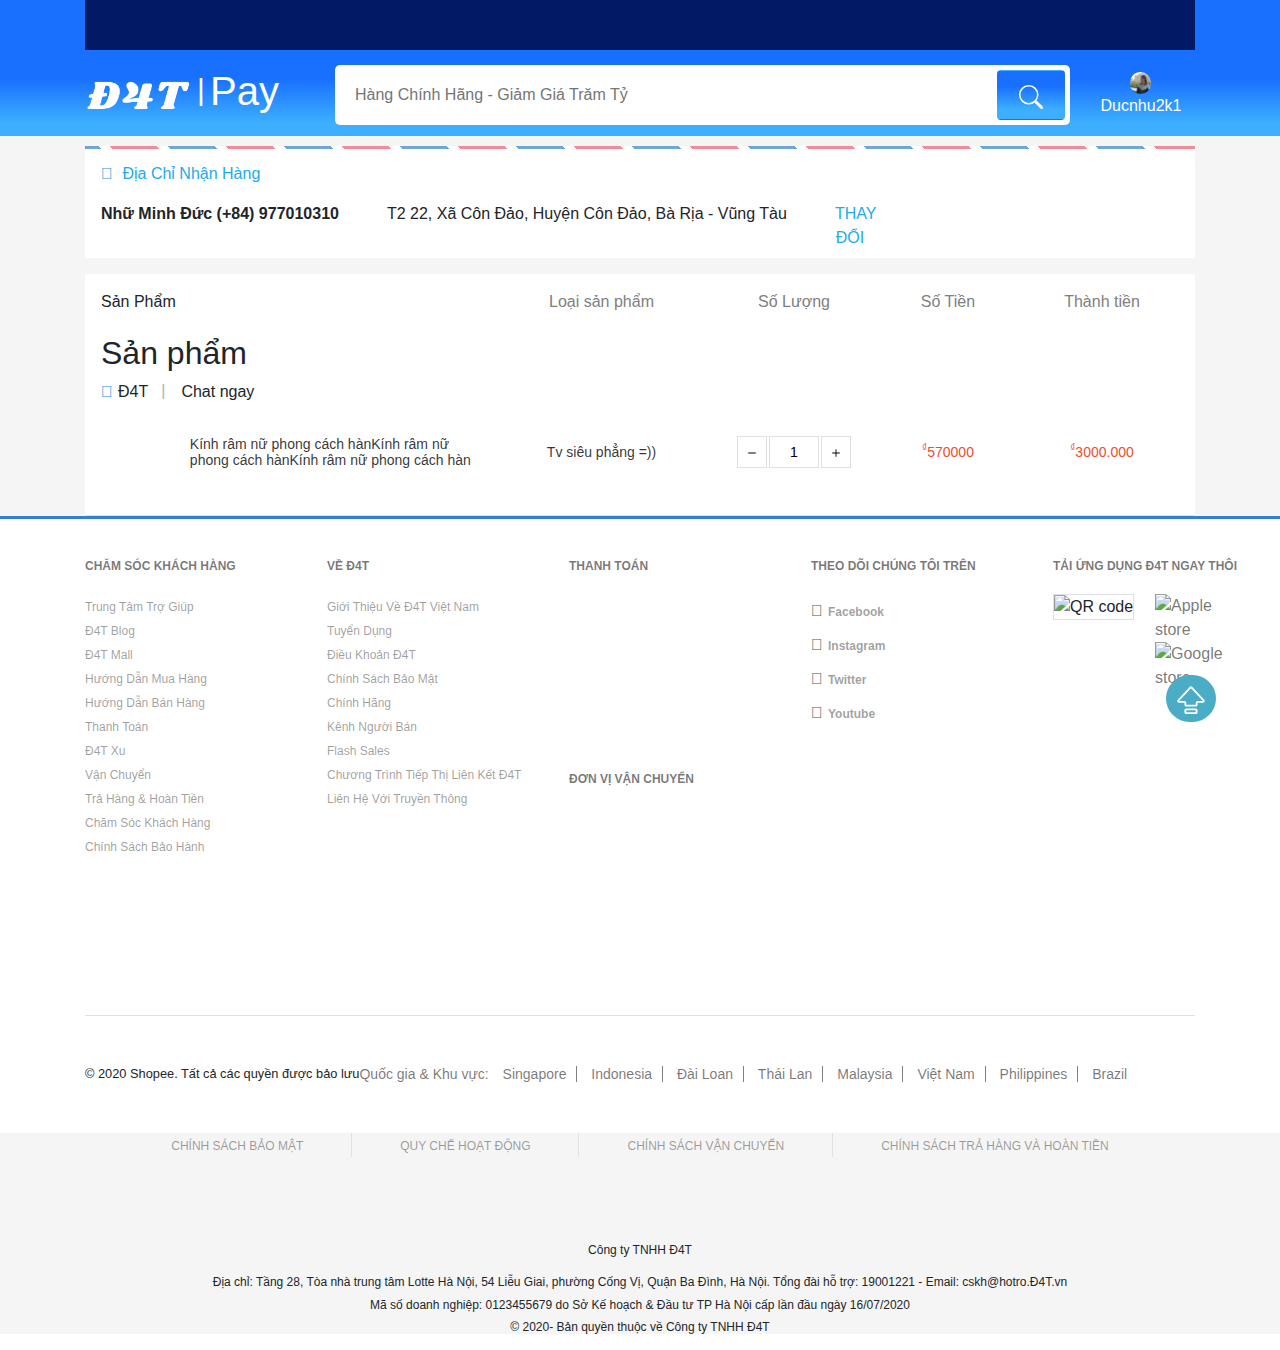
==== commit 0b39c7f0: "update link pay" ====
--- a/pay.html
+++ b/pay.html
@@ -1,6 +1,5 @@
 <!DOCTYPE html>
 <html lang="en">
-
 <head>
     <meta charset="UTF-8">
     <meta name="viewport" content="width=device-width, initial-scale=1.0">
@@ -11,14 +10,13 @@
     <title>Mua Hàng Trực Tuyến Và Uy Tín Cùng </title>
     <link rel="stylesheet" href="https://stackpath.bootstrapcdn.com/bootstrap/4.4.1/css/bootstrap.min.css"
         integrity="sha384-Vkoo8x4CGsO3+Hhxv8T/Q5PaXtkKtu6ug5TOeNV6gBiFeWPGFN9MuhOf23Q9Ifjh" crossorigin="anonymous">
-    <link rel="stylesheet" href="fontawesome-free-5.13.0-web/css/all.css">
     <link rel="stylesheet" href="css/header.css">
-    <script src="https://kit.fontawesome.com/a076d05399.js"></script>
-
+    
     <link rel="stylesheet" href="css/style.css">
     <link rel="stylesheet" href="css/pay.css">
     <link rel="stylesheet" href="css/footer.css">
     <link rel="stylesheet" href="css/font.css">
+    <script src="https://kit.fontawesome.com/a076d05399.js"></script>
 </head>
 
 <body id="body">
@@ -44,7 +42,7 @@
                         </a>
 
                     </li>
-                    <li class="title_cart">
+                    <li class="title_pay">
                         <h1 class="text-white">Pay</h1>
                     </li>
                     <li>
@@ -80,12 +78,98 @@
     <!-- Main -->
     <main id="pay">
         <div class="container-fluid">
-            <div class="container pay__header">
+            <div class="container">
                 <!-- form__header -->
                 <div class="form__header w-100 grid p-3">
-                    <div class="fas address-icon"></div>Địa Chỉ Nhận Hàng
+                    <div class="address">
+                        <span class="fas address-icon"></span>
+                        Địa Chỉ Nhận Hàng
+                    </div>
+                    <!-- show address -->
+                    <div class="mt-3 show-address d-flex">
+                        <strong>Nhữ Minh Đức (+84) 977010310</strong>
+                        <p class="mr-5 ml-5">T2 22, Xã Côn Đảo, Huyện Côn Đảo, Bà Rịa - Vũng Tàu</p>
+                        <button onclick="address_form()">THAY ĐỔI</button>
+                    </div>
                 </div>
-            </div>
+                <!-- .pay__body -->
+                <div class="pay__body mt-3 p-3">
+                    <div class="pay__header">
+                        <!-- form__header -->
+                        <div class="pay__body-category w-100 grid ">
+                            <div class="product-name">Sản Phẩm</div>
+                            <div class="product-money text-center">Loại sản phẩm</div>
+                            <div class="product-quantity text-center">Số Lượng</div>
+                            <div class="product-money text-center">Số Tiền</div>
+                            <div class="product-action text-center">Thành tiền</div>
+                        </div>
+                    </div>
+                    <div class="pay__body-inforProduct">
+                        <h2>Sản phẩm</h2>
+                        <div class="shop__box d-flex">
+                            <div class="shop__name mr-3 d-flex align-items-center">
+                                <span class="shop__icon fas"></span>
+                                Đ4T
+                            </div>
+                            <div class="shop__chat">Chat ngay</div>
+                        </div>
+                        <!--  -->
+                    </div>
+                </div>
+                <!-- form__body -->
+                <div class="form__body">
+                    <!-- White bat dau tu day -->
+                    <div class="form__item w-100 grid p-3 border-bottom" id="product1">
+                        <!-- product -->
+                        <div class="product__img d-flex w-100">
+                            <div class="item__img"
+                                style="background-image: url(https://cf.shopee.vn/file/f7785c6e35a4923ea366b7c7877b2371_tn);">
+                            </div>
+                            <div class="item__description">
+                                    Kính râm nữ phong cách hànKính râm nữ phong cách hànKính râm nữ phong cách hàn
+                            </div>
+                        </div>
+                        <!-- Product type -->
+                        <div class="Product__type">
+                            <p>
+                                Tv siêu phẳng =))
+                            </p>
+                        </div>
+                        <!-- quantity -->
+                        <div class="Product__quantity">
+                            <form action="">
+                                <button type="button" class="border"><svg width="1em" height="1em" viewBox="0 0 16 16"
+                                        class="bi bi-dash" fill="currentColor" xmlns="http://www.w3.org/2000/svg">
+                                        <path fill-rule="evenodd" d="M3.5 8a.5.5 0 0 1 .5-.5h8a.5.5 0 0 1 0 1H4a.5.5 0 0 1-.5-.5z" />
+                                    </svg></button>
+                                <input type="number" min="1" max="" value="1" class="border">
+                                <button type="button" class="border"><svg width="1em" height="1em" viewBox="0 0 16 16"
+                                        class="bi bi-plus" fill="currentColor" xmlns="http://www.w3.org/2000/svg">
+                                        <path fill-rule="evenodd"
+                                            d="M8 3.5a.5.5 0 0 1 .5.5v4a.5.5 0 0 1-.5.5H4a.5.5 0 0 1 0-1h3.5V4a.5.5 0 0 1 .5-.5z" />
+                                        <path fill-rule="evenodd"
+                                            d="M7.5 8a.5.5 0 0 1 .5-.5h4a.5.5 0 0 1 0 1H8.5V12a.5.5 0 0 1-1 0V8z" />
+                                    </svg></button>
+                            </form>
+                        </div>
+                        <!-- money -->
+                        <div class="product__money">
+                            <!-- Chỗ này anh thêm hàm cho nó thành có dấu '.' ở đơn vị,
+                                                 Để nguyên chữ 'đ' -->
+                            <p>₫570000</p>
+                        </div>
+                        <!-- action -->
+                        <div class="product__money">
+                            <!-- Chỗ này anh thêm hàm cho nó thành có dấu '.' ở đơn vị,
+                                Để nguyên chữ 'đ' -->
+                            <p>₫3000.000</p>
+                        </div>
+                    </div>
+                    <!-- White ket thuc -->
+                </div>
+
+            </div>
+            
         </div>
     </main>
 
@@ -209,10 +293,10 @@
                     <div class="grid-item">
                         <h2 class="footer__title">THEO DÕI CHÚNG TÔI TRÊN</h2>
                         <ul class="list_menu-about d-flex flex-column">
-                            <li class="fab"><a href="">Facebook</a></li>
-                            <li class="fab"><a href="">Instagram</a></li>
-                            <li class="fab"><a href="">Twitter</a></li>
-                            <li class="fab"><a href="">Youtube</a></li>
+                            <li><a href="" class="fab">Facebook</a></li>
+                            <li><a href="" class="fab">Instagram</a></li>
+                            <li><a href="" class="fab">Twitter</a></li>
+                            <li><a href="" class="fab">Youtube</a></li>
                         </ul>
                     </div>
                     <div class="grid-item">
--- a/css/pay.css
+++ b/css/pay.css
@@ -1,9 +1,13 @@
-#cart {
+main {
+    background-color: #F5F5F5;
+}
+/* Header */
+#pay {
     margin-top: -20px;
+    padding-top: 10px;
 }
 /* Header */
     
-
 .header__middle-list-menu {
     height:90px;
     padding-top: 0px;
@@ -13,7 +17,7 @@
     align-items: center;
     column-gap: 20px;
 }
-.title_cart h1::before {
+.title_pay h1::before {
     content: '|';
     font-weight: 100;
     font-size: 30px;
@@ -32,9 +36,216 @@
     }
 /* END header */
 /*  pay__header */
+#pay .container-fluid {
+    background-color: #F5F5F5;
+    padding: 0px
+}
+ .pay__header {
+    background-color: #F5F5F5;
+    margin-bottom: 20px;
+}
+
+.pay__body, .form__header {
+    background-color: white;
+    
+}
+.form__header {
+    background-repeat: repeat-x;
+    background-position-x: -1.875rem;
+    background-size: 7.25rem .1875rem;
+    background-image: repeating-linear-gradient(45deg,#6fa6d6,#6fa6d6 33px,transparent 0,transparent 41px,#f18d9b 0,#f18d9b 74px,transparent 0,transparent 82px);
+}
+
 .fas::before {
     content: "\f3c5";
-    margin-right: 10px;
+    margin-right: 5px;
     color: rgb(20, 147, 221);
 }
-/* end  pay__header */+.address {
+    color: #21abeb
+}
+.show-address button {
+    border: none;
+    background-color: inherit;
+    height: 20px;
+
+    color: #21abeb
+}
+/* end  pay__header */
+/*  */
+    /* pay__header */
+    #pay .container-fluid {
+        background-color: #F5F5F5;
+        padding: 0px;
+    }
+    .pay__header {
+        background-color: white;
+        margin-bottom: 20px;
+        padding: 0px !important;
+    }
+
+    .pay__body {
+        background-color: white;
+    }
+    .pay__header .grid {
+        display: grid;
+        grid-template-columns: 5fr 3fr repeat(3, 2fr);
+    }
+    .form__body .grid {
+        display: grid;
+        grid-template-columns: 5fr 3fr repeat(3, 2fr);
+    }
+    .pay__body .form__header div {font-size: .875rem; }
+    .product-quantity, .product-money, .product-action {color: gray; text-align: center;}
+    /* END pay__header */
+    /* pay__body-inforProduct */
+    .shop__icon::before {
+        content: "\f54e";
+    }
+     .shop__name::after {
+        content: "|";
+        font-weight: 100;
+        color: rgb(177, 177, 177);
+        margin-left: 13px;
+        margin-top: -3px;
+    }
+    /* end pay__body-inforProduct */
+/* product__body */
+.form__item {
+    height: 96px;
+    font-size: .875rem;
+}
+    /* product__img */
+    .form__body {background-color: white;}
+    .form__body .form__item .product__img .item__img {
+        height: 72px;
+        width: 30%;
+        
+        background-size: 60%;
+        background-repeat: no-repeat;
+        background-position: center;
+    }
+    .form__body .form__item .item__description {
+        width: 70%;
+    }
+    .form__body .form__item .item__description {
+    width: 100%;
+    text-decoration: none;
+
+    color: rgba(0,0,0,.8);
+    display: block;
+    margin-bottom: .3125rem;
+
+    line-height: 1rem;
+    max-height: 3rem;
+    text-overflow: ellipsis;
+    overflow: hidden;
+    
+    word-break: break-word;
+    display: -webkit-box;
+    -webkit-box-orient: vertical;
+    -webkit-line-clamp: 2;
+    }
+     .Product__type, .Product__quantity, .product__money, .product__action {
+         color: rgba(0,0,0,.8);
+         display: flex;
+         justify-content: center;
+         align-items: center;align-self: baseline;
+        }
+    /* Product__type */
+    /* Product__quantity */
+    .Product__quantity form {
+        width: 114px; height: 32px;
+        display: flex;
+        margin: auto;
+    }
+    .Product__quantity form input {
+        width: 50px;
+        text-align: center;
+        margin: 0px 2px;
+    }
+
+    /* Chrome, Safari, Edge, Opera */
+    input::-webkit-outer-spin-button,
+    input::-webkit-inner-spin-button {
+    -webkit-appearance: none;
+    margin: 0;
+    }
+
+    /* Firefox */
+    input[type=number] {
+    -moz-appearance: textfield;
+    }
+
+     button {
+        width: 30px;
+        
+        border: none;
+        background-color: white;
+    }
+    .Product__quantity form input:focus {
+        outline: 2px solid rgb(48, 128, 219);
+    }
+    .Product__quantity form button:focus {
+        outline: 2px solid rgb(48, 128, 219);
+    }
+    /* product__money */
+    .product__money {
+        color: #ee4d2d;
+    }
+    .product__money p::first-letter {
+        font-size: 10px;
+        vertical-align: super;
+    }
+    /* product__action */
+    .product__action button{
+        color: #ee4d2d
+    }
+    .product__action button:focus {
+        outline: none;
+        border: none
+    }
+    /* delete_product */
+    .delete_product-box {
+        
+        width: 100%;
+        height: 100%;
+        background-color: rgba(0,0,0,.4);
+        position: absolute;
+        z-index: 90;
+         bottom: 0px; left: 0px;top: 0px; right: 0px;
+    }
+    .delete_product-body {
+        width: 540px;
+        height: 320px;
+        padding: 20px;
+        background-color: white;
+        margin: auto;
+    }
+    .delete_product-body h2 {
+        font-size: 1.5rem;
+    color: #ee4d2d;
+    margin-top: 1.875rem;
+    }
+    .product__name-delete {
+        margin-top: 2.5rem;
+        font-size: 1rem;
+    }
+    .delete_product-body button {
+        margin-top: 100px;
+    }
+    .delete_product-body  button {
+        width: 50%;
+        float: right;
+    }
+    dialog .delete_product-body .buttn {
+        
+        background-color: #ee4d2d;
+        color: white;
+        float: left;
+    }
+/* end cart__body */
+    /* footer */
+footer {
+    border-top: 3px solid rgb(48, 128, 219);
+}--- a/css/footer.css
+++ b/css/footer.css
@@ -68,7 +68,7 @@
     margin-right: 5px;
     font-size: 16px;
 }
-.list_menu-about li:first-child a::before {
+.list_menu-about li:first-child .fab::before {
     content: '\f09a';
 }
 .list_menu-about li:nth-child(2) a::before {
